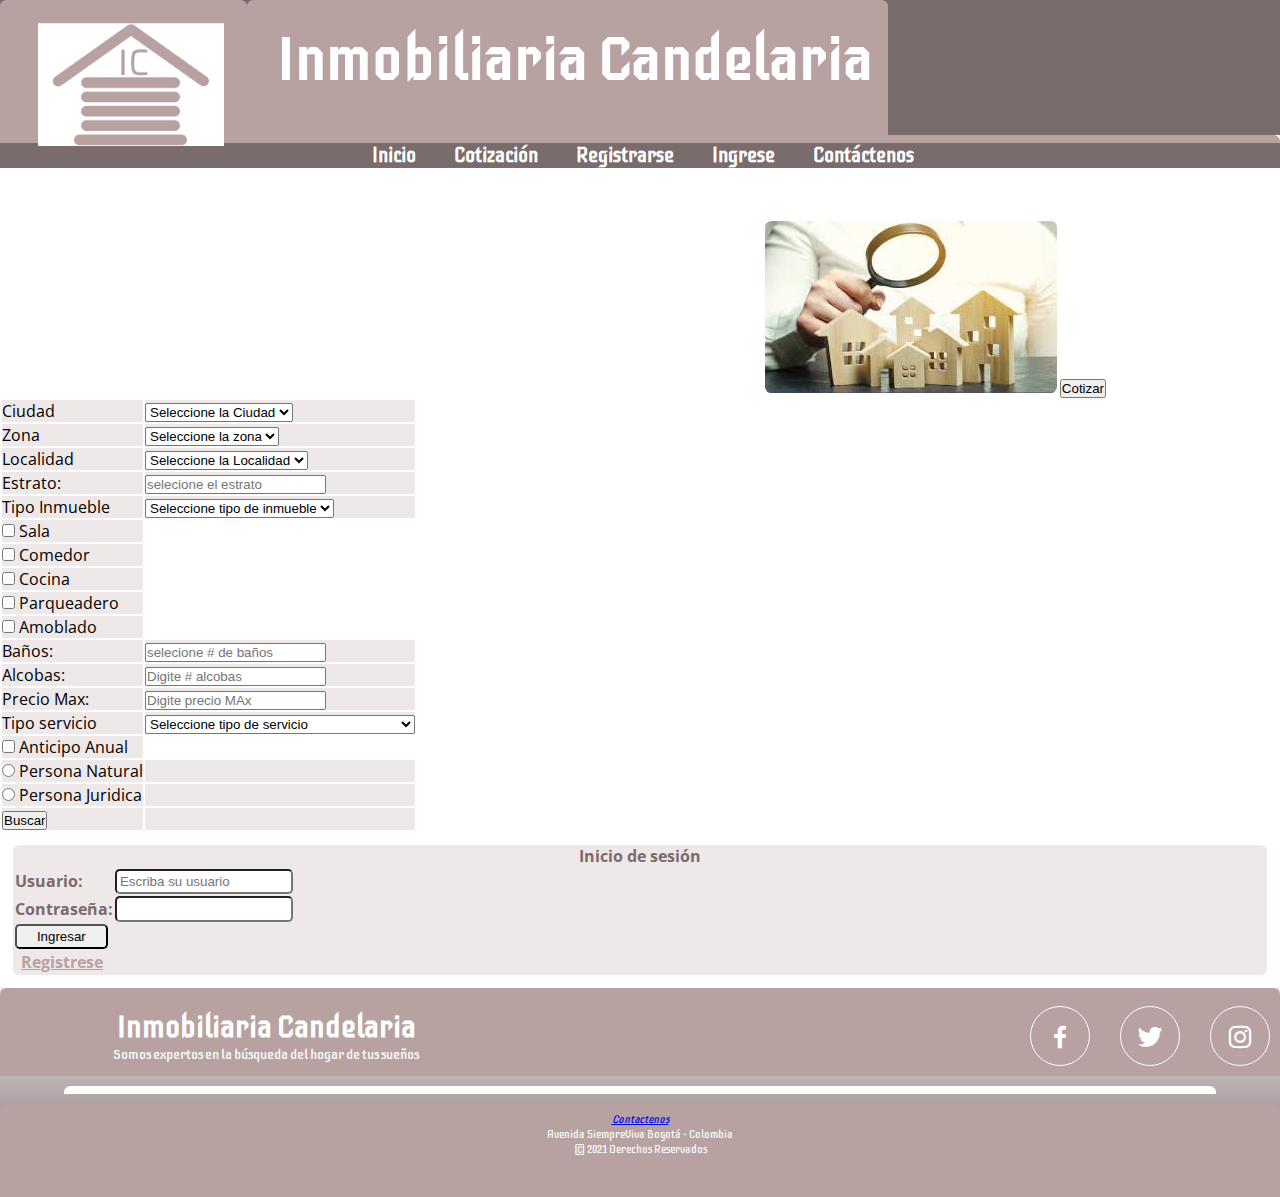
==== index.html @ ff93ec91 "Se modifica estilos.css y styleic.css para estandarizarlos" ====
<!DOCTYPE html>
<html lang="es">

<head>
  <title>Consulta de inmueble</title>
  <!--   
    <link rel="shortcut icon" href="favicon.ico" type="/img/logo_ic.jpeg">
    -->
    <meta charset="UTF-8">
    <meta name="title" content="Inmobiliaria Candelaria. Tel. 3167874257">
    <meta name="description" content="Descripción de la WEB">    

    <link rel="preconnect" href="https://fonts.googleapis.com">
    <link rel="preconnect" href="https://fonts.gstatic.com" crossorigin>

  <link href="https://fonts.googleapis.com/css2?family=Open+Sans:wght@300;400;700&display=swap" rel="stylesheet">
  <link href='https://unpkg.com/boxicons@2.0.5/css/boxicons.min.css' rel='stylesheet'>

    <link href="https://fonts.googleapis.com/css2?family=Roboto:wght@100&display=swap" rel="stylesheet">
    <link href="https://fonts.googleapis.com/css2?family=Iceberg&display=swap" rel="stylesheet">

    <link rel="stylesheet" href="css/estilos.css">
    <link rel="stylesheet" href="css/styleic.css">
    <link href="http://dominio.com/hoja-de-estilos.css" rel="stylesheet" type="text/css"/>    
  </head>  
<!-- --------------------------------INICIO DEL BODY------------------------- -->

<body>
  <!-- --------------------------------INICIO DEL HEADER------------------------- -->
  <header class="header">
    <div class="container">
      <div class="logo">
        <img class="logotipo" src="img/logo_ic.png" alt="" /img> 
      </div>
      
    </div>
<div class="texto-principal">
        <h1 class="titulo">Inmobiliaria Candelaria</h1>
      </div>
  </header>

  <!-- --------------------------------FIN DEL HEADER------------------------- -->


  <!-- --------------------------------INICIO DEL NAV------------------------- -->
  <div class="navegacion">
    <nav>
      <ul class="main-nav">
        <li class="main-nav__item"><a href="index.html"><i class="fas fa-home"></i>Inicio</a></li>
        <li class="main-nav__item"><a href="cotizacion.html">Cotización</a></li>
        <li class="main-nav__item"><a href="registro.html">Registrarse</a></li>
        <li class="main-nav__item"><a href="#contactos">Ingrese</a></li>
        <li class="main-nav__item"><a href="#footer">Contáctenos</a></li>
      </ul>
    </nav>
    </div>
  <!-- --------------------------------FIN DEL NAV------------------------- -->

  <!-- --------------------------------INICIO DEL MAIN------------------------- -->


  <!-- --------------------------------FIN DEL MAIN------------------------- -->

  <!-- --------------------------------INICIO DEL SECTION------------------------- -->
  <section class="g-section">
    <table>
      <thead>
      </thead>
      <tbody>
        <tr>
          <td><label for="Ciudad">Ciudad</label></td>
          <td> <select name="ciudad">
              <option Value="-1">Seleccione la Ciudad</option>
              <option Value="1">Bogota</option>
              <option Value="2">Medellin</option>
              <option Value="3">Cali</option>
              <option Value="4">Bucaramanga</option>
          </td>
        </tr>
        <tr>
          <td><label for="Zona">Zona</label></td>
          <td> <select name="Zona">
              <option Value="-1">Seleccione la zona</option>
              <option Value="1">Norte</option>
              <option Value="2">Centro</option>
              <option Value="3">Sur</option>
              <option Value="4">Occidente</option>
              <option Value="5">Oriente</option>
              <option Value="6">NorOccidente</option>
          </td>
        </tr>
        <tr>
          <td><label for="Localidad">Localidad</label></td>
          <td> <select name="Localidad">
              <option Value="-1">Seleccione la Localidad</option>
              <option Value="1">Usaquen</option>
              <option Value="2">Teusaquillo</option>
              <option Value="3">Suba</option>
              <option Value="4">Martires</option>
              <option Value="5">Sumapaz</option>
              <option Value="6">Fontibon</option>
          </td>
        </tr>
        <tr>
          <td>Estrato:</td>
          <td><input required type="number" name="estrato" placeholder="selecione el estrato"></td>
        </tr>
        <tr>
          <td><label for="Tipo Inmueble">Tipo Inmueble</label></td>
          <td> <select name="Tipo Inmueble">
              <option Value="-1">Seleccione tipo de inmueble</option>
              <option Value="1">Apartaestudio</option>
              <option Value="2">Bodega</option>
              <option Value="3">Consultorio</option>
              <option Value="4">Fabrica</option>
              <option Value="5">Casa</option>
              <option Value="6">Apartamento</option>
              <option Value="7">edificio</option>
              <option Value="8">Terreno</option>
              <option Value="9">Local</option>
              <option Value="10">Finca</option>
          </td>
        </tr>
        <tr>
          <td><input type="checkbox" name="Elementos[]" value="1"> Sala</td>
        </tr>
        <tr>
          <td><input required type="checkbox" name="Elementos[]" value="2"> Comedor</td>
        </tr>
        <tr>
          <td><input required type="checkbox" name="Elementos[]" value="3"> Cocina</td>
        </tr>
        <tr>
          <td><input required type="checkbox" name="Elementos[]" value="4"> Parqueadero</td>
        </tr>
        <tr>
          <td><input required type="checkbox" name="Elementos[]" value="5"> Amoblado</td>
        </tr>
        <tr>
          <td>Baños:</td>
          <td><input required type="number" name="Baños" placeholder="selecione # de baños"></td>
        </tr>
        <tr>
          <td>Alcobas:</td>
          <td><input required type="number" name="Alcobas" placeholder="Digite # alcobas"></td>
        </tr>
        <tr>
          <td>Precio Max:</td>
          <td><input required type="text" name="precio MAX" placeholder="Digite precio MAx"></td>
        </tr>
        <tr>
          <td><label for="Tipo servicio">Tipo servicio</label></td>
          <td> <select name="Tipo servicio">
              <option Value="-1">Seleccione tipo de servicio</option>
              <option Value="1">Administración de propiedad Horizontal</option>
              <option Value="2">Mantenimiento y reparación de inmuebles</option>
              <option Value="3">Avalúo de renta</option>
              <option Value="4">Asesoría y publicidad</option>
              <option Value="5">Seguro de arrendamiento</option>
              <option Value="6">Servicio de Aseo</option>
              <option Value="7">Servicio de seguridad</option>
          </td>
        </tr>
        <tr>
          <td><input required type="checkbox" name="Anticipo[]" value="1"> Anticipo Anual</td>
        </tr>
        <tr>
          <td><input type="radio" name="Tipo de persona" value="N"> Persona Natural
          <td>
        </tr>
        <tr>
          <td><input type="radio" name="Tipo de persona" value="J"> Persona Juridica
          <td>
        </tr>
        <tr>
          <td><input type="button" value="Buscar">
          <td>
        </tr>

      </tbodye>
    </table>
    <div>
      <h2>Inmuebles sugeridos</h2>
        <img src="img/Inmueble.jpg">
          <input type="button" value="Cotizar">
        </div>
</section>
  <!-- --------------------------------FIN DEL SECTION------------------------- -->


  <!-- --------------------------------INICIO DEL ASIDE------------------------- -->
  <aside>
    <table>
      <thead>
        <h2>Inicio de sesión</h2>
      </thead>
      <tbody>
        <tr>
          <td>Usuario:</td>
          <td><input required type="text" name="usuario" placeholder="Escriba su usuario"></td>
        </tr>
        <tr>
          <td>Contraseña:</td>
          <td><input required type="password" name="password"></td>
        </tr>
        <tr>
          <td><input type="button" value="Ingresar"></td>
        </tr>
        <tr>
          <td><a href="registro.html">Registrese</a></td>
        </tr>
      </tbody>
    </table>
  </aside>
  <!-- --------------------------------FIN DEL ASIDE------------------------- -->


  <!-- --------------------------------INICIO DEL FOOTER------------------------- -->

  <footer id="footer">
    <div class="contenedor footer-content">
      <div class="contact-us">
        <h2 class="brand">Inmobiliaria Candelaria</h2>
        <p>Somos expertos en la búsqueda del hogar de tus sueños</p>
        
      </div>
      <div class="social-media">
        <a href="./" class="social-media-icon">
          <i class='bx bxl-facebook'></i>
        </a>
        <a href="./" class="social-media-icon">
          <i class='bx bxl-twitter'></i>
        </a>
        <a href="./" class="social-media-icon">
          <i class='bx bxl-instagram'></i>
        </a>
      </div>
      </div>
    <div class="line"></div>
    <div class="pie">
      <address>
        <a href="mailto:servicioalcliente@inmobiliariacandelaria.com.co">Contactenos</a>
      </address>
      <p>Avenida SiempreViva Bogotá - Colombia
      </p>
      &#169; 2021
      Derechos Reservados
    </div>
  </footer>

  <!-- --------------------------------FIN DEL FOOTER------------------------- -->

</body>
<!-- --------------------------------FIN DEL BODY------------------------- -->

</html>
---- css/estilos.css ----
*{
    margin: 0;
    padding: 0;
    box-sizing: border-box;
}

:root{
    scroll-behavior: smooth;
}

body{
    font-family: 'Open Sans', sans-serif;
}

.header{
    width: 100%;
    height: 15vh;
   background: #7A6B6C
    display: flex;
    flex-flow: nowrap;
}

.logo {
    width: 15vh%;
    height: 15vh;
    padding-left: 15px;
    padding-top: 15px;
    float: left;
    margin: auto;
    display: flex;
    box-sizing: border-box;
}

.titulo{
    padding: 15px;
    height: 20vh;
    margin-left: 15px;
    text-align:center;
    vertical-align: middle;
    align-self: center;
    font-size: 60px;
    color: #fff;

}

.nav{
    width: 100%;
    height: 50vh;
    float: left;
    background:  background: #7A6B6C;
    padding-top: 0;
    display: flex;
}



.main-nav{
    margin-top: 0px;
    margin-bottom: 10px;
    list-style: none;
    justify-content: center;
    text-align: center;
    padding-left: 0;
    background: #7A6B6C;
   
}

.main-nav__item{
    display: inline-block;
    
}

.main-nav__item a {
    color: rgb(255, 255, 255);
    padding-left: 5px;
    border-radius: 2px;
    text-decoration: none;
    font-weight: 700;
    font-size: 20px;
    margin: 15px;
    
}

.main-nav__item a:hover {
    color: #4a5350;
}

.main-nav__item a:active {
    color: #7A6B6C;
}

.g-section{
    display: grid;
    grid-template-columns: auto auto;
}
.g-section table{
    grid-column: 1 / 2;
}
.g-body div{
    grid-column: 2 / 3;
}

/*esta clase no se está aplicando*/

.aside {

   display: inline-block;
    background-color: #EFE8E8;
    color: #7A6B6C;
    margin: 0.8rem;
    border-radius: 0.4rem;
    font-weight: bold;   
}

.aside h2 {
    font-size: 1rem;
    text-align: center;
}


.aside input {
    background-color: F9F9F7;
    border-radius: 0.3rem;
    padding: 0.2rem;
    display: block;
    width: 95%;
}

.aside button {
    background-color: #B7A2A1;
    color: white;
    text-align: center;
    border: none;
    display: block;
    width: 95%;
    margin: 0.4rem auto auto 0.4rem;
    border-radius: 0.2rem;
}

.aside a:link {
    color: #B7A2A1;
    margin-left: 0.4rem;
}

.aside a:visited {
    color: #B7A2A1;
}

.aside a:hover {
    color: #000000;
}

.aside a {
    width: 95%;
    text-align: center;
}



footer{
    background-image: linear-gradient(0deg, #7A6B6C 0%, #EFE8E8 100%);
    padding-bottom: 0.1px;
}

.footer-content{
    display: flex;
    justify-content: space-between;
    align-items: center;
    flex-wrap: wrap;
    padding-top: 10px;
    padding-bottom: 10px;
}


.contact-us{
    width: 40%;
    color: #fff;
}

.brand{
    font-weight: 700;
    font-size: 30px;
    padding-left: 20px;
}

.brand+p{
    font-weight: 500;
    padding-left: 20px;
    font-size: 14px;
}

.social-media{
    width: 50%;
    display: flex;
    justify-content: flex-end;
}

.social-media-icon{
    display: inline-block;
    margin-left: 20px;
    margin-right: 10px;
    width: 60px;
    height: 60px;
    border: 1px solid #fff;
    border-radius: 50%;
    text-align: center;
    color: #fff;
}

.social-media-icon i{
    font-size: 30px;
    line-height: 60px;
}

.line{
    width: 90%;
    max-width: 90%;
    margin: auto;
    height: 2px;
    background: #fff; /*color de la linea blanca dentro del footer*/
    margin-bottom: 10px;/*Ancho linea gris del footer*/
    margin-top: 10px;/*Ancho linea gris del footer*/
}

.social-media-icon:hover{
    background: #fff;
    color: #7A6B6C;
}

.pie{
    clear: both;
    text-align: center;
    padding-bottom: 40px;   /*EFE8E8*/
    margin-top: 0;
    font-size: 11px;
    line-height: 15px;
    color: #fff;
}
---- css/styleic.css ----
*{
    margin: 0;
    padding: 0;
    box-sizing: border-box;
}

:root{
    scroll-behavior: smooth;
}

.g-body {
    display: grid;
    grid-template-columns: auto auto auto auto;
    grid-template-rows: 2.53rem 2.53rem auto 2rem;
    height: 100hv;
    font-family: 'Roboto', sans-serif;
    padding: 0rem;
    margin: 0rem;
    gap: 0rem;
}

img {
    grid-column: 1 / 2;
    grid-row: 1 / 3;
    max-width: 80%;
    height: auto;
    margin: 0px auto auto;
}

div {
    grid-column: 2 / 5;
    grid-row: 1 / 2;
    background-color: #B7A2A1;
    color: white;
    font-family: 'Iceberg', cursive;
    font-size: 1.2rem;
    text-align: center;
    padding-top: 0.5rem;
    border-top-left-radius: 0.4rem;
    border-top-right-radius: 0.4rem;
}

.header{
    width: 100%;
    height: 15vh;
   background: #7A6B6C;
    display: flex;
    flex-flow: nowrap;
}

.logo {
    width: 15vh%;
    height: 15vh;
    padding-left: 15px;
    padding-top: 15px;
    float: left;
    margin: auto;
    display: flex;
    box-sizing: border-box;
}

.titulo{
    padding: 15px;
    height: 20vh;
    margin-left: 15px;
    text-align:center;
    vertical-align: middle;
    align-self: center;
    font-size: 60px;
    color: #fff;

}







.nav{
    width: 100%;
    height: 50vh;
    float: left;
    background:  background: #7A6B6C;
    padding-top: 0;
    display: flex;
}

.main-nav{
    margin-top: 0px;
    margin-bottom: 10px;
    list-style: none;
    justify-content: center;
    text-align: center;
    padding-left: 0;
    background: #7A6B6C;
   
}

.main-nav__item{
    display: inline-block;
    
}

/*tipo de letra del menú del nav*/
.main-nav__item a {
    color: rgb(255, 255, 255);
    padding-left: 5px;
    border-radius: 2px;
    text-decoration: none;
    font-weight: 700;
    font-size: 20px;
    margin: 15px;
    
}

.main-nav__item a:hover {
    color: #4a5350;
}

.main-nav__item a:active {
    color: #7A6B6C;
}






nav {
    grid-column: 2 / 5;
    grid-row: 2 / 3;
    background-color: #B7A2A1;
    color: white;
    font-family: 'Iceberg', cursive;
    font-size: 1.2rem;
    border-bottom-left-radius: 0.4rem;
    border-bottom-right-radius: 0.4rem;
}

.nav-link a:link {
    color: #FFFFFF;
}

.nav-link a:visited {
    color: #FFFFFF;
}

.nav-link a:hover {
    color: #283EFE
}

section {
    grid-column: 2 / 4;
    grid-row: 3 / 4;
    margin: auto auto auto;
}

section p {
    background-color: #EFE8E8;
    color: #7A6B6C;
    width: 100%;
    text-align: center;
    height: 1.5rem;
    border-radius: 0.4rem;
    grid-column: inherit;
}

section img {
    grid-column: 2 / 3;
    grid-row: 3 / 4;
    display: inline-block;
    margin: auto;
    border-radius: 0.4rem;
}

section table {
    grid-column: 3 / 4;
    grid-row: 3 / 4;
    display: inline-block;
}

section table th {
    background-color: #B7A2A1;
    color: white;
    border: 0.0625rem white;
    font-style: normal;
    text-align: left;
}

section table td {
    background-color: #EFE8E8;
    border: 0.0625rem;
    border-top: #B7A2A1;
    border-right: #B7A2A1;
    border-bottom: #B7A2A1;
}

section div {
    grid-column: 2 / 4;
    background-color: white;
}

section button {
    background-color: #B7A2A1;
    color: white;
    width: 4rem;
    height: 3rem;
    border-radius: 0.4rem;
}

/*este estilo es el que se aplica al aside*/
aside {
    grid-column: 4 / 5;
    grid-row: 3 / 4;
    background-color: #EFE8E8;
    color: #7A6B6C;
    margin: 0.8rem;
    border-radius: 0.4rem;
    font-weight: bold;
}

aside h2 {
    font-size: 1rem;
    text-align: center;
}


aside input {
    background-color: F9F9F7;
    border-radius: 0.3rem;
    padding: 0.2rem;
    display: inline-block;
    width: 95%;
}

aside button {
    background-color: #B7A2A1;
    color: white;
    text-align: center;
    border: none;
    display: inline-block;
    width: 95%;
    margin: 0.4rem auto auto 0.4rem;
    border-radius: 0.2rem;
}

aside a:link {
    color: #B7A2A1;
    margin-left: 0.4rem;
}

aside a:visited {
    color: #283EFE;
}

aside a:hover {
    color: #000000;
}

aside a {
    width: 95%;
    text-align: center;
}



/*@media screen and (min-width: 40rem) and (max-width:49) {*/
@media all and (max-width: 40rem) {
    .g-body {
        grid-template-rows: auto auto auto auto auto;
    }

    .g-body img {
        grid-column: 1 / 2;
        grid-row: 1 / 2;
    }

    .g-body div {
        grid-column: 2 / 5;
        grid-row: 1 / 2;
    }

    nav {
        grid-column: 1 / 5;
        grid-row: 2 / 3;
    }

    section {
        grid-column: 1 / 5;
        grid-row: 3 / 4;
    }

    aside {
        grid-column: 2 / 3;
        grid-row: 4 / 5;
    }

   


footer{
    background-image: linear-gradient(0deg, #7A6B6C 0%, #EFE8E8 100%);
    padding-bottom: 0.1px;
}

.footer-content{
    display: flex; /*flex espara dar la dirección de los elementos del footer alinearlos*/
    justify-content: space-between;
    align-items: center;
    flex-wrap: wrap;
    padding-top: 10px;
    padding-bottom: 10px;
}

.contact-us{
    width: 40%;
    color: #fff;
}

.brand{
    font-weight: 700;
    font-size: 30px;
    padding-left: 20px;
}

.brand+p{
    font-weight: 500;
    padding-left: 20px;
    font-size: 14px;
}

.social-media{
    width: 50%;
    display: flex;
    justify-content: flex-end;
}

.social-media-icon{
    display: inline-block;
    margin-left: 20px;
    margin-right: 10px;
    width: 60px;
    height: 60px;
    border: 1px solid #fff;
    border-radius: 50%;
    text-align: center;
    color: #fff;
}

.social-media-icon i{
    font-size: 30px;
    line-height: 60px;
}

.line{
    width: 90%;
    max-width: 90%;
    margin: auto;
    height: 2px;
    background: #fff;
    margin-bottom: 40px;
    margin-top: 20px;
}

.social-media-icon:hover{
    background: #fff;
    color:#7A6B6C;
}

.pie{
    clear: both;
    text-align: center;
    padding-bottom: 40px;
    margin-top: 0;
    font-size: 11px;
    line-height: 15px;
    color: #fff;
}
}
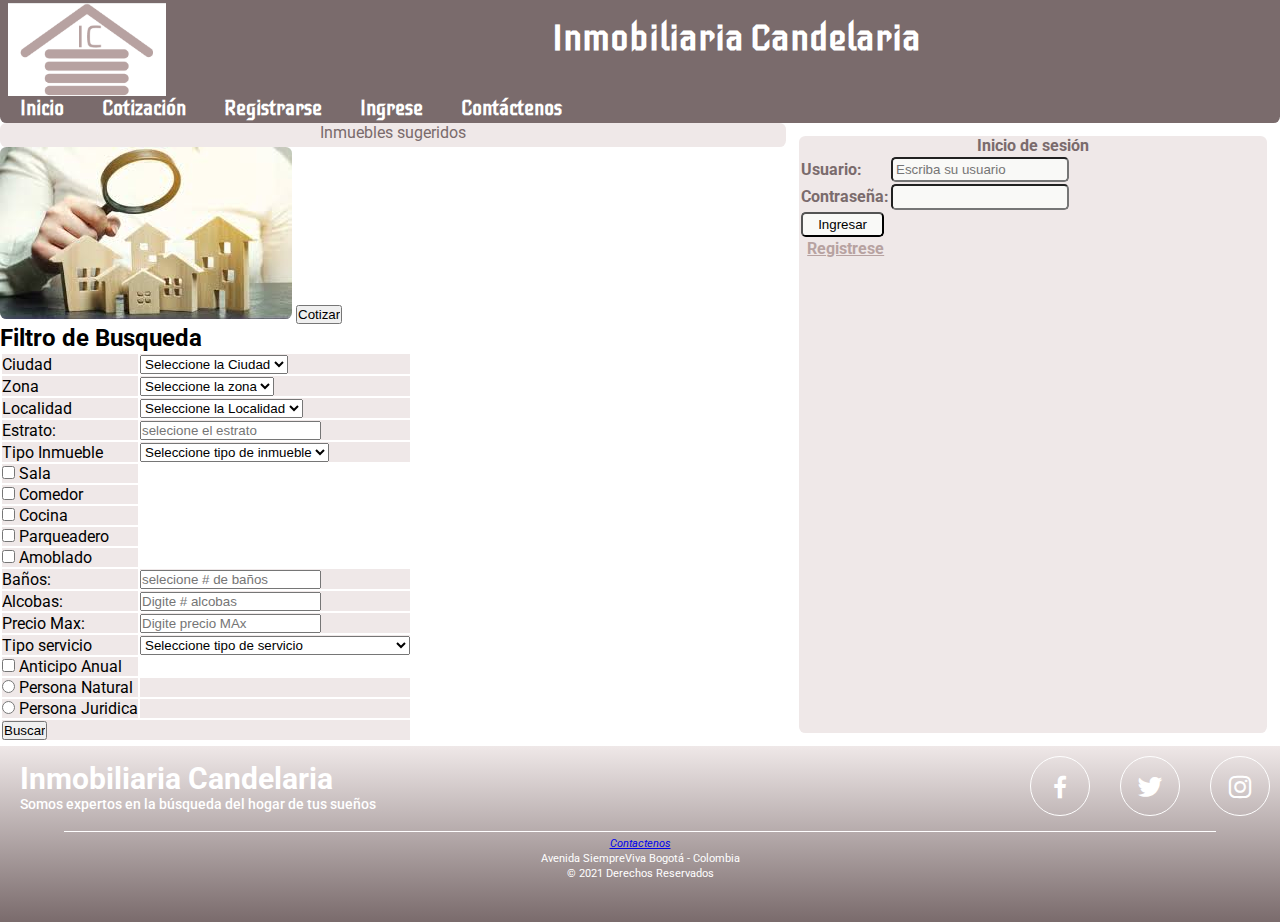
==== commit 55b77c36: "Se modifican los css para terminar las vistas y lo responsivo" ====
--- a/index.html
+++ b/index.html
@@ -6,54 +6,52 @@
   <!--   
     <link rel="shortcut icon" href="favicon.ico" type="/img/logo_ic.jpeg">
     -->
-    <meta charset="UTF-8">
-    <meta name="title" content="Inmobiliaria Candelaria. Tel. 3167874257">
-    <meta name="description" content="Descripción de la WEB">    
-
-    <link rel="preconnect" href="https://fonts.googleapis.com">
-    <link rel="preconnect" href="https://fonts.gstatic.com" crossorigin>
+  <meta charset="UTF-8">
+  <meta name="title" content="Inmobiliaria Candelaria. Tel. 3167874257">
+  <meta name="description" content="Descripción de la WEB">
+
+  <link rel="preconnect" href="https://fonts.googleapis.com">
+  <link rel="preconnect" href="https://fonts.gstatic.com" crossorigin>
 
   <link href="https://fonts.googleapis.com/css2?family=Open+Sans:wght@300;400;700&display=swap" rel="stylesheet">
   <link href='https://unpkg.com/boxicons@2.0.5/css/boxicons.min.css' rel='stylesheet'>
 
-    <link href="https://fonts.googleapis.com/css2?family=Roboto:wght@100&display=swap" rel="stylesheet">
-    <link href="https://fonts.googleapis.com/css2?family=Iceberg&display=swap" rel="stylesheet">
-
-    <link rel="stylesheet" href="css/estilos.css">
-    <link rel="stylesheet" href="css/styleic.css">
-    <link href="http://dominio.com/hoja-de-estilos.css" rel="stylesheet" type="text/css"/>    
-  </head>  
+  <link href="https://fonts.googleapis.com/css2?family=Roboto:wght@100&display=swap" rel="stylesheet">
+  <link href="https://fonts.googleapis.com/css2?family=Iceberg&display=swap" rel="stylesheet">
+
+  <link rel="stylesheet" href="css/estilos.css">
+  <link rel="stylesheet" href="css/styleic.css">
+  <link href="http://dominio.com/hoja-de-estilos.css" rel="stylesheet" type="text/css" />
+</head>
 <!-- --------------------------------INICIO DEL BODY------------------------- -->
 
-<body>
+<body class="g-body">
   <!-- --------------------------------INICIO DEL HEADER------------------------- -->
   <header class="header">
     <div class="container">
       <div class="logo">
-        <img class="logotipo" src="img/logo_ic.png" alt="" /img> 
-      </div>
-      
-    </div>
-<div class="texto-principal">
-        <h1 class="titulo">Inmobiliaria Candelaria</h1>
-      </div>
+        <img class="logotipo" src="img/logo_ic.png" alt="" /img>
+      </div>
+
+    </div>
+    <div class="texto-principal">
+      <h1 class="titulo">Inmobiliaria Candelaria</h1>
+    </div>
   </header>
 
   <!-- --------------------------------FIN DEL HEADER------------------------- -->
 
 
   <!-- --------------------------------INICIO DEL NAV------------------------- -->
-  <div class="navegacion">
-    <nav>
-      <ul class="main-nav">
-        <li class="main-nav__item"><a href="index.html"><i class="fas fa-home"></i>Inicio</a></li>
-        <li class="main-nav__item"><a href="cotizacion.html">Cotización</a></li>
-        <li class="main-nav__item"><a href="registro.html">Registrarse</a></li>
-        <li class="main-nav__item"><a href="#contactos">Ingrese</a></li>
-        <li class="main-nav__item"><a href="#footer">Contáctenos</a></li>
-      </ul>
-    </nav>
-    </div>
+  <nav class="nav">
+    <ul class="main-nav">
+      <li class="main-nav__item"><a href="index.html"><i class="fas fa-home"></i>Inicio</a></li>
+      <li class="main-nav__item"><a href="cotizacion.html">Cotización</a></li>
+      <li class="main-nav__item"><a href="registro.html">Registrarse</a></li>
+      <li class="main-nav__item"><a href="#contactos">Ingrese</a></li>
+      <li class="main-nav__item"><a href="#footer">Contáctenos</a></li>
+    </ul>
+  </nav>
   <!-- --------------------------------FIN DEL NAV------------------------- -->
 
   <!-- --------------------------------INICIO DEL MAIN------------------------- -->
@@ -62,9 +60,13 @@
   <!-- --------------------------------FIN DEL MAIN------------------------- -->
 
   <!-- --------------------------------INICIO DEL SECTION------------------------- -->
-  <section class="g-section">
+  <section>
+    <p>Inmuebles sugeridos</p>
+    <img src="img/Inmueble.jpg">
+    <input type="button" value="Cotizar">
     <table>
       <thead>
+        <h2>Filtro de Busqueda</h2>
       </thead>
       <tbody>
         <tr>
@@ -173,18 +175,12 @@
           <td>
         </tr>
         <tr>
-          <td><input type="button" value="Buscar">
-          <td>
-        </tr>
-
-      </tbodye>
+          <td colspan="2"><input type="button" value="Buscar">
+          </td>
+        </tr>
+        </tbodye>
     </table>
-    <div>
-      <h2>Inmuebles sugeridos</h2>
-        <img src="img/Inmueble.jpg">
-          <input type="button" value="Cotizar">
-        </div>
-</section>
+  </section>
   <!-- --------------------------------FIN DEL SECTION------------------------- -->
 
 
@@ -194,7 +190,7 @@
       <thead>
         <h2>Inicio de sesión</h2>
       </thead>
-      <tbody>
+      <div>
         <tr>
           <td>Usuario:</td>
           <td><input required type="text" name="usuario" placeholder="Escriba su usuario"></td>
@@ -209,7 +205,7 @@
         <tr>
           <td><a href="registro.html">Registrese</a></td>
         </tr>
-      </tbody>
+      </div>
     </table>
   </aside>
   <!-- --------------------------------FIN DEL ASIDE------------------------- -->
@@ -222,7 +218,7 @@
       <div class="contact-us">
         <h2 class="brand">Inmobiliaria Candelaria</h2>
         <p>Somos expertos en la búsqueda del hogar de tus sueños</p>
-        
+
       </div>
       <div class="social-media">
         <a href="./" class="social-media-icon">
@@ -235,7 +231,7 @@
           <i class='bx bxl-instagram'></i>
         </a>
       </div>
-      </div>
+    </div>
     <div class="line"></div>
     <div class="pie">
       <address>
--- a/css/estilos.css
+++ b/css/estilos.css
@@ -12,42 +12,42 @@
     font-family: 'Open Sans', sans-serif;
 }
 
-.header{
+/*.header{
     width: 100%;
     height: 15vh;
-   background: #7A6B6C
+   background: #B7A2A1
     display: flex;
     flex-flow: nowrap;
-}
-
-.logo {
-    width: 15vh%;
+}*/
+
+/*.logo {
+    width: 15vh;
     height: 15vh;
-    padding-left: 15px;
-    padding-top: 15px;
+    padding-left: 0.5rem;
+    padding-top: 0.5rem;
     float: left;
     margin: auto;
     display: flex;
     box-sizing: border-box;
-}
-
-.titulo{
-    padding: 15px;
+}*/
+
+/*.titulo{
+    padding: 1rem;
     height: 20vh;
-    margin-left: 15px;
+    margin-left: 1rem;
     text-align:center;
     vertical-align: middle;
     align-self: center;
-    font-size: 60px;
-    color: #fff;
-
-}
+    font-size: 2rem;
+    color: #fff;
+
+}*/
 
 .nav{
     width: 100%;
     height: 50vh;
     float: left;
-    background:  background: #7A6B6C;
+    background: #7A6B6C;
     padding-top: 0;
     display: flex;
 }
@@ -89,7 +89,7 @@
     color: #7A6B6C;
 }
 
-.g-section{
+/*.g-section{
     display: grid;
     grid-template-columns: auto auto;
 }
@@ -99,7 +99,7 @@
 .g-body div{
     grid-column: 2 / 3;
 }
-
+*/
 /*esta clase no se está aplicando*/
 
 .aside {
@@ -216,11 +216,12 @@
     width: 90%;
     max-width: 90%;
     margin: auto;
-    height: 2px;
+    height: 0.1vh;
     background: #fff; /*color de la linea blanca dentro del footer*/
-    margin-bottom: 10px;/*Ancho linea gris del footer*/
-    margin-top: 10px;/*Ancho linea gris del footer*/
-}
+    margin-bottom: 0.3rem;/*Ancho linea gris del footer*/
+   margin-top: 0.3rem;/*Ancho linea gris del footer*/
+}
+
 
 .social-media-icon:hover{
     background: #fff;
--- a/css/styleic.css
+++ b/css/styleic.css
@@ -10,15 +10,12 @@
 
 .g-body {
     display: grid;
-    grid-template-columns: auto auto auto auto;
-    grid-template-rows: 2.53rem 2.53rem auto 2rem;
+    grid-template-columns: auto auto 12hw;
+    grid-template-rows: 6rem 3vh auto auto auto;
     height: 100hv;
     font-family: 'Roboto', sans-serif;
-    padding: 0rem;
-    margin: 0rem;
-    gap: 0rem;
-}
-
+}
+/*
 img {
     grid-column: 1 / 2;
     grid-row: 1 / 3;
@@ -39,20 +36,22 @@
     border-top-left-radius: 0.4rem;
     border-top-right-radius: 0.4rem;
 }
-
+*/
 .header{
     width: 100%;
-    height: 15vh;
-   background: #7A6B6C;
+    height: 100%;
+    background: #7A6B6C;
     display: flex;
     flex-flow: nowrap;
+    grid-column: 1 / 4;
+    grid-row: 1 / 2;
 }
 
 .logo {
-    width: 15vh%;
-    height: 15vh;
-    padding-left: 15px;
-    padding-top: 15px;
+    width: 15vw;
+    height: 12vh;
+    padding-left: 0.5rem;
+    padding-top: 0.2rem;
     float: left;
     margin: auto;
     display: flex;
@@ -60,15 +59,15 @@
 }
 
 .titulo{
-    padding: 15px;
-    height: 20vh;
-    margin-left: 15px;
+    width: 85vw;
+    padding: 1rem;
+    margin-left: auto;
     text-align:center;
     vertical-align: middle;
     align-self: center;
-    font-size: 60px;
+    font-family: 'Iceberg', cursive;
+    font-size: 2.3rem;
     color: #fff;
-
 }
 
 
@@ -78,12 +77,14 @@
 
 
 .nav{
-    width: 100%;
-    height: 50vh;
+    width: 100hw;
+    height: 3vh;
     float: left;
-    background:  background: #7A6B6C;
+    background: #7A6B6C;
     padding-top: 0;
     display: flex;
+    grid-column: 1 / 4;
+    grid-row: 2 / 3;
 }
 
 .main-nav{
@@ -128,8 +129,6 @@
 
 
 nav {
-    grid-column: 2 / 5;
-    grid-row: 2 / 3;
     background-color: #B7A2A1;
     color: white;
     font-family: 'Iceberg', cursive;
@@ -150,10 +149,18 @@
     color: #283EFE
 }
 
+/*
 section {
     grid-column: 2 / 4;
     grid-row: 3 / 4;
     margin: auto auto auto;
+}
+*/
+section{
+    display: inline-block;
+    grid-column: 1 / 3;
+    grid-row: 3 / 4;
+
 }
 
 section p {
@@ -196,10 +203,6 @@
     border-bottom: #B7A2A1;
 }
 
-section div {
-    grid-column: 2 / 4;
-    background-color: white;
-}
 
 section button {
     background-color: #B7A2A1;
@@ -210,8 +213,10 @@
 }
 
 /*este estilo es el que se aplica al aside*/
+
+
 aside {
-    grid-column: 4 / 5;
+    grid-column: 3 / 4;
     grid-row: 3 / 4;
     background-color: #EFE8E8;
     color: #7A6B6C;
@@ -227,7 +232,7 @@
 
 
 aside input {
-    background-color: F9F9F7;
+    background-color: #F9F9F7;
     border-radius: 0.3rem;
     padding: 0.2rem;
     display: inline-block;
@@ -263,15 +268,17 @@
     text-align: center;
 }
 
+footer{
+    grid-column: 1 / 4;
+    grid-row: 4 / 5;
+
+}
 
 
 /*@media screen and (min-width: 40rem) and (max-width:49) {*/
 @media all and (max-width: 40rem) {
-    .g-body {
-        grid-template-rows: auto auto auto auto auto;
-    }
-
-    .g-body img {
+
+    /*.g-body img {
         grid-column: 1 / 2;
         grid-row: 1 / 2;
     }
@@ -280,22 +287,25 @@
         grid-column: 2 / 5;
         grid-row: 1 / 2;
     }
-
+*/
+    header{
+        grid-row: 1 / 2;
+    }
     nav {
-        grid-column: 1 / 5;
         grid-row: 2 / 3;
     }
 
     section {
-        grid-column: 1 / 5;
         grid-row: 3 / 4;
     }
 
     aside {
-        grid-column: 2 / 3;
+        grid-column: 1 / 2;
         grid-row: 4 / 5;
     }
-
+    footer{
+        grid-row: 5 / 6;
+    }
    
 
 
@@ -353,16 +363,14 @@
     line-height: 60px;
 }
 
-.line{
+/*.line{
     width: 90%;
     max-width: 90%;
-    margin: auto;
-    height: 2px;
+    height: 4rem;
+    margin: 1rem 10vw 1rem 10vw;
     background: #fff;
-    margin-bottom: 40px;
-    margin-top: 20px;
-}
-
+}
+*/
 .social-media-icon:hover{
     background: #fff;
     color:#7A6B6C;
